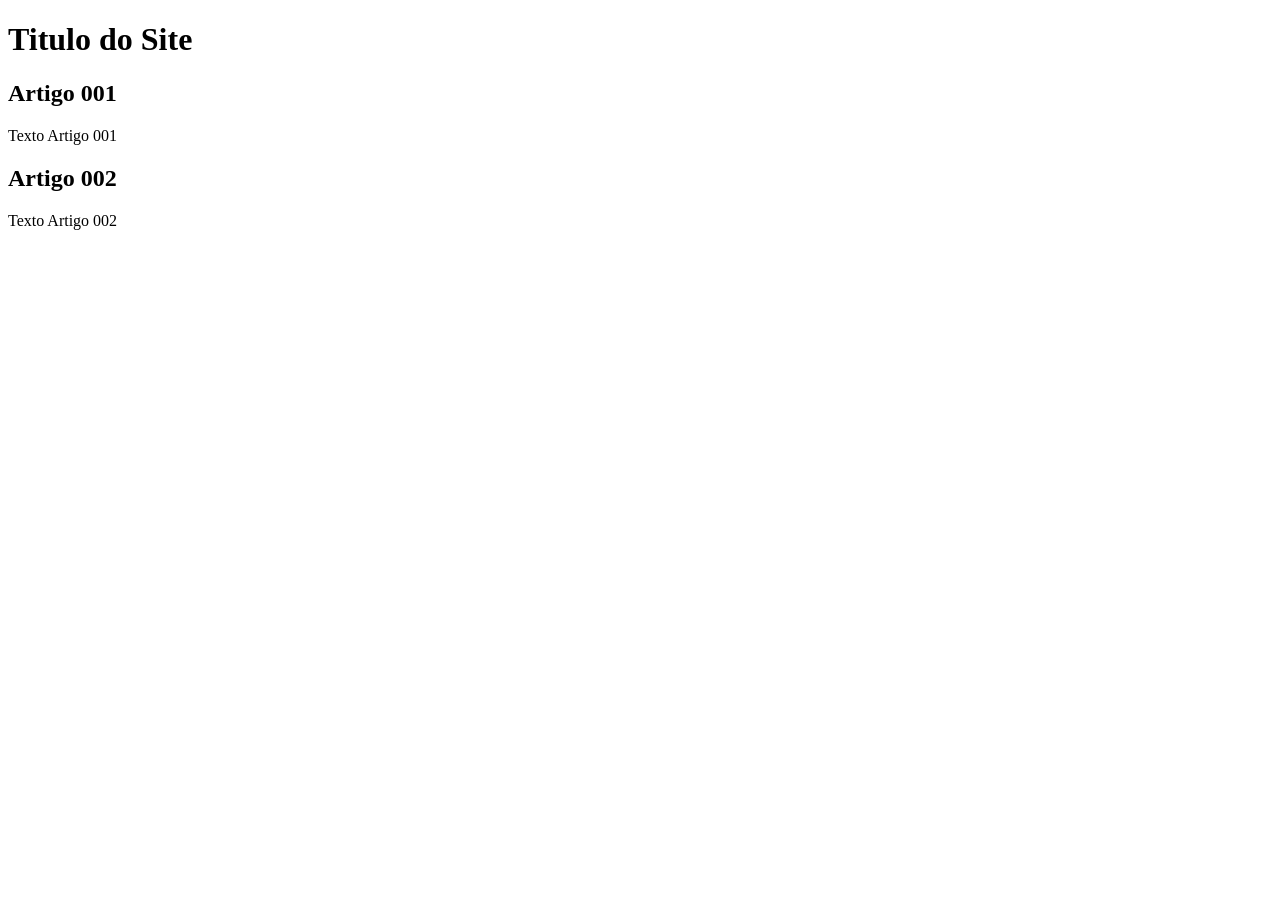
==== index.html @ 9c0eb98a "Add Index" ====
<!DOCTYPE html>
<html lang="pt-br">
<head>
    <meta charset="UTF-8">
    <meta name="viewport" content="width=device-width, initial-scale=1.0">
    <title>Titulo do Site</title>
</head>
<body>
    <main>
        <header>
            <h1>Titulo do Site</h1>
        </header>
        <article>
            <h2>Artigo 001</h2>
            <p>Texto Artigo 001</p>
        </article>
        <article>
            <h2>Artigo 002</h2>
            <p>Texto Artigo 002</p>
        </article>
    </main>
</body>
</html>
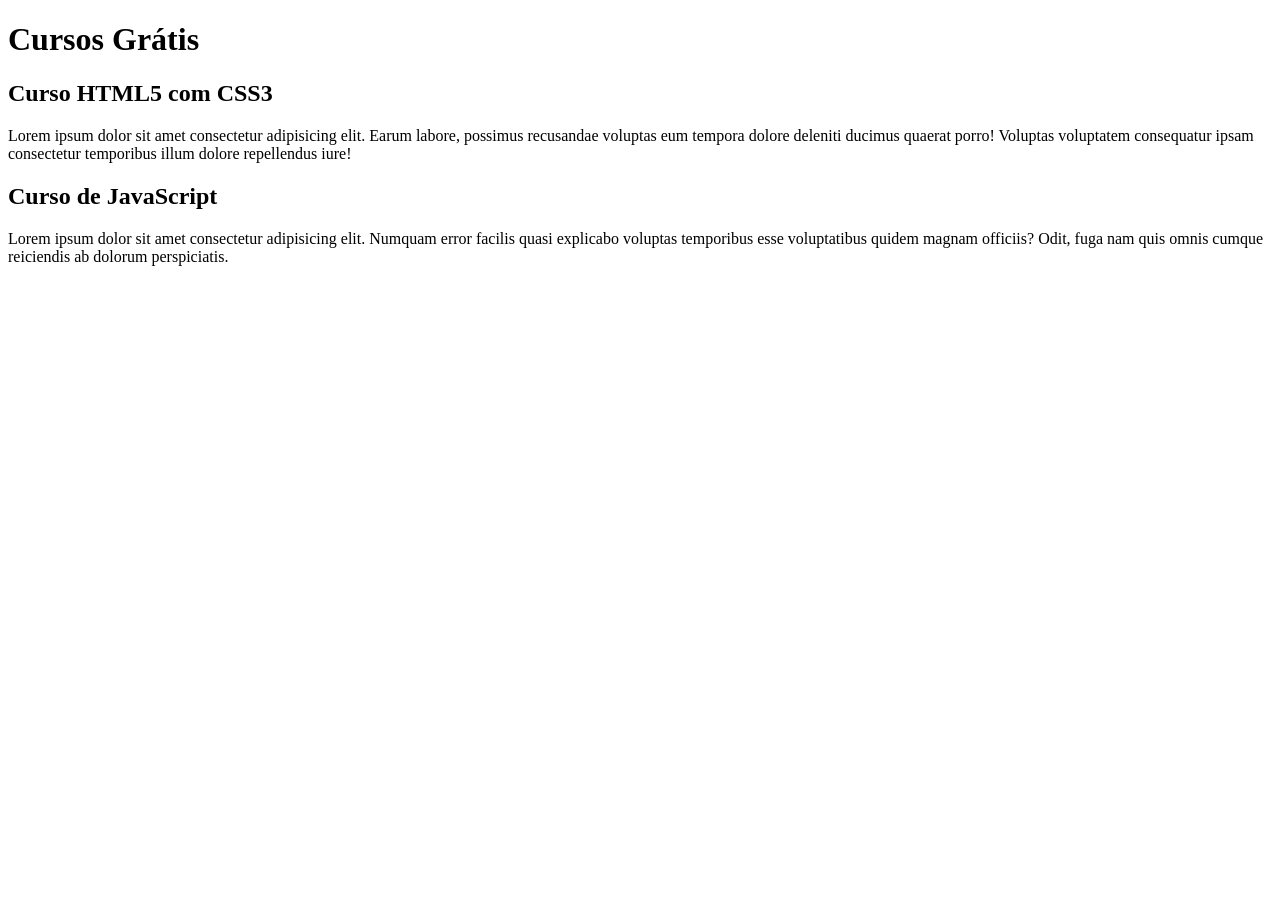
==== commit 212ca6fe: "Comecei a escrever o conteudo" ====
--- a/index.html
+++ b/index.html
@@ -8,15 +8,15 @@
 <body>
     <main>
         <header>
-            <h1>Titulo do Site</h1>
+            <h1>Cursos Grátis</h1>
         </header>
         <article>
-            <h2>Artigo 001</h2>
-            <p>Texto Artigo 001</p>
+            <h2>Curso HTML5 com CSS3</h2>
+            <p>Lorem ipsum dolor sit amet consectetur adipisicing elit. Earum labore, possimus recusandae voluptas eum tempora dolore deleniti ducimus quaerat porro! Voluptas voluptatem consequatur ipsam consectetur temporibus illum dolore repellendus iure!</p>
         </article>
         <article>
-            <h2>Artigo 002</h2>
-            <p>Texto Artigo 002</p>
+            <h2>Curso de JavaScript</h2>
+            <p>Lorem ipsum dolor sit amet consectetur adipisicing elit. Numquam error facilis quasi explicabo voluptas temporibus esse voluptatibus quidem magnam officiis? Odit, fuga nam quis omnis cumque reiciendis ab dolorum perspiciatis.</p>
         </article>
     </main>
 </body>
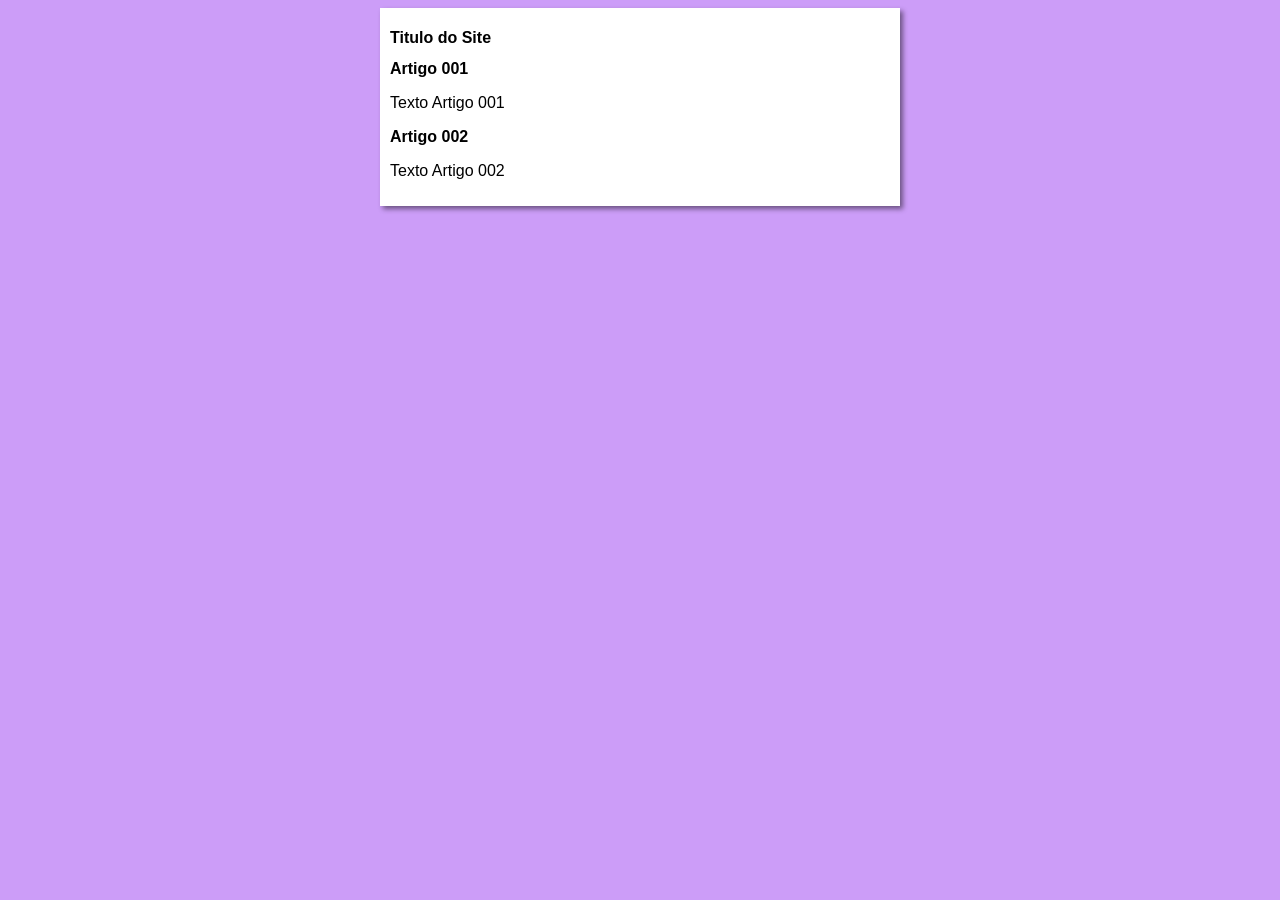
==== commit 8f32409f: "Iniciei o Design" ====
--- a/index.html
+++ b/index.html
@@ -4,19 +4,20 @@
     <meta charset="UTF-8">
     <meta name="viewport" content="width=device-width, initial-scale=1.0">
     <title>Titulo do Site</title>
+    <link rel="stylesheet" href="estilos/style.css">
 </head>
 <body>
     <main>
         <header>
-            <h1>Cursos Grátis</h1>
+            <h1>Titulo do Site</h1>
         </header>
         <article>
-            <h2>Curso HTML5 com CSS3</h2>
-            <p>Lorem ipsum dolor sit amet consectetur adipisicing elit. Earum labore, possimus recusandae voluptas eum tempora dolore deleniti ducimus quaerat porro! Voluptas voluptatem consequatur ipsam consectetur temporibus illum dolore repellendus iure!</p>
+            <h2>Artigo 001</h2>
+            <p>Texto Artigo 001</p>
         </article>
         <article>
-            <h2>Curso de JavaScript</h2>
-            <p>Lorem ipsum dolor sit amet consectetur adipisicing elit. Numquam error facilis quasi explicabo voluptas temporibus esse voluptatibus quidem magnam officiis? Odit, fuga nam quis omnis cumque reiciendis ab dolorum perspiciatis.</p>
+            <h2>Artigo 002</h2>
+            <p>Texto Artigo 002</p>
         </article>
     </main>
 </body>
--- a/estilos/style.css
+++ b/estilos/style.css
@@ -0,0 +1,17 @@
+*{
+    font-family: Arial, Helvetica, sans-serif;
+    font-size: 16px;
+
+}
+
+body {
+    background-color: rgb(204, 157, 248);
+}
+
+main{
+    background-color: white;
+    width: 500px;
+    margin: auto;
+    padding: 10px;
+    box-shadow: 3px 3px 5px rgba(0, 0, 0, 0.473);
+}
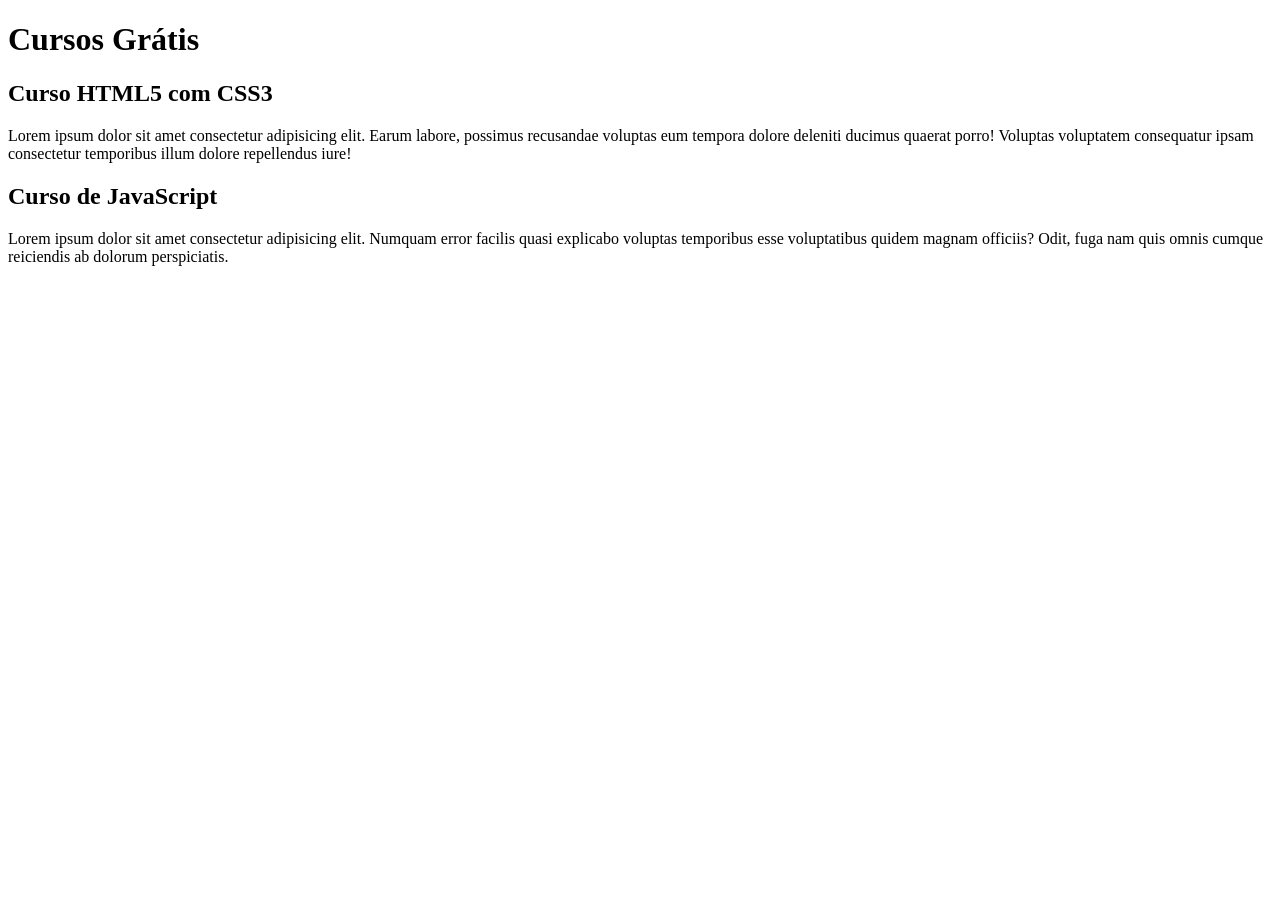
==== commit ec1a8573: "Update index.html" ====
--- a/index.html
+++ b/index.html
@@ -3,21 +3,20 @@
 <head>
     <meta charset="UTF-8">
     <meta name="viewport" content="width=device-width, initial-scale=1.0">
-    <title>Titulo do Site</title>
-    <link rel="stylesheet" href="estilos/style.css">
+    <title>Site Cursoevideo</title>
 </head>
 <body>
     <main>
         <header>
-            <h1>Titulo do Site</h1>
+            <h1>Cursos Grátis</h1>
         </header>
         <article>
-            <h2>Artigo 001</h2>
-            <p>Texto Artigo 001</p>
+            <h2>Curso HTML5 com CSS3</h2>
+            <p>Lorem ipsum dolor sit amet consectetur adipisicing elit. Earum labore, possimus recusandae voluptas eum tempora dolore deleniti ducimus quaerat porro! Voluptas voluptatem consequatur ipsam consectetur temporibus illum dolore repellendus iure!</p>
         </article>
         <article>
-            <h2>Artigo 002</h2>
-            <p>Texto Artigo 002</p>
+            <h2>Curso de JavaScript</h2>
+            <p>Lorem ipsum dolor sit amet consectetur adipisicing elit. Numquam error facilis quasi explicabo voluptas temporibus esse voluptatibus quidem magnam officiis? Odit, fuga nam quis omnis cumque reiciendis ab dolorum perspiciatis.</p>
         </article>
     </main>
 </body>
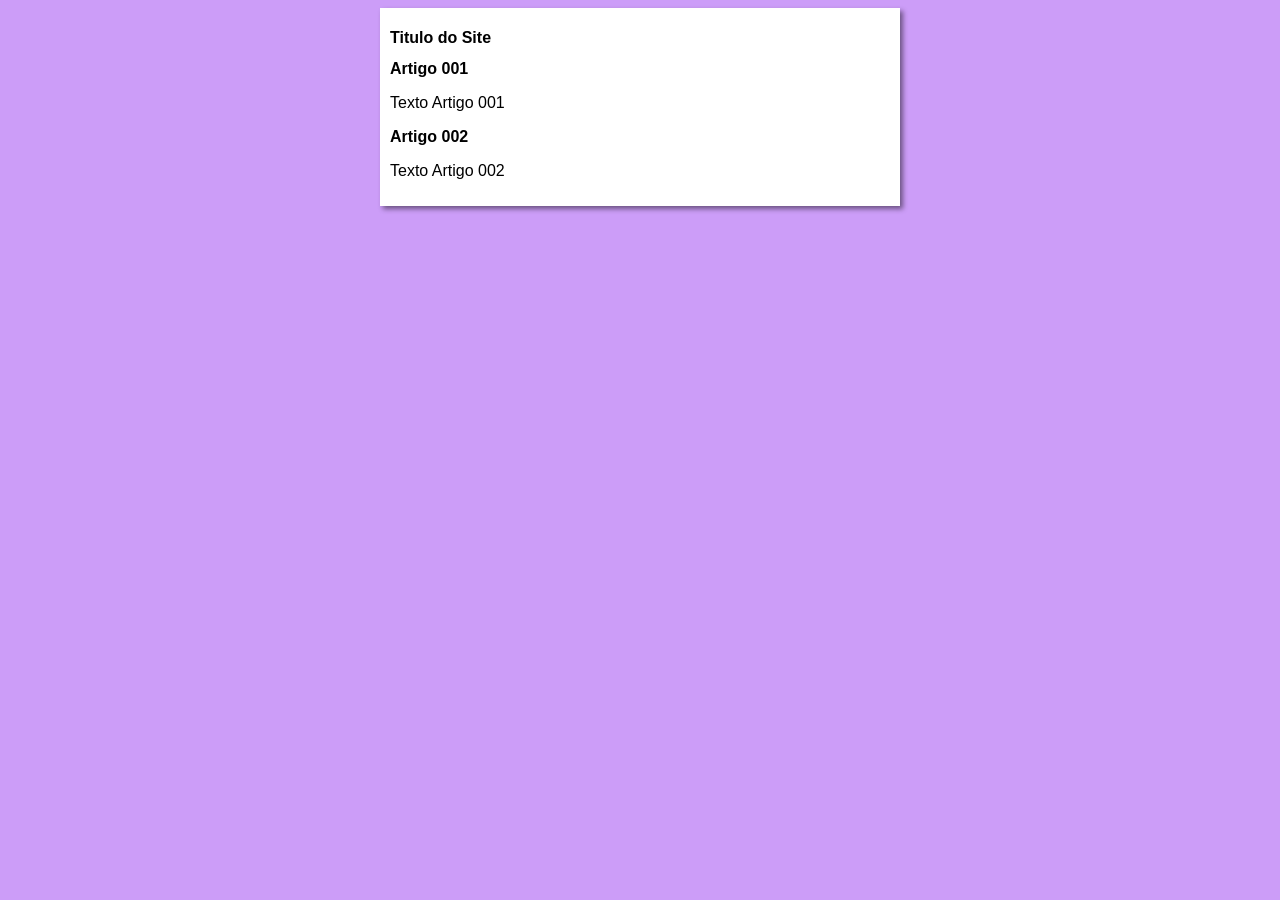
==== commit 4655be86: "Update index.html" ====
--- a/index.html
+++ b/index.html
@@ -3,20 +3,21 @@
 <head>
     <meta charset="UTF-8">
     <meta name="viewport" content="width=device-width, initial-scale=1.0">
-    <title>Site Cursoevideo</title>
+    <title>Curso em Video</title>
+    <link rel="stylesheet" href="estilos/style.css">
 </head>
 <body>
     <main>
         <header>
-            <h1>Cursos Grátis</h1>
+            <h1>Titulo do Site</h1>
         </header>
         <article>
-            <h2>Curso HTML5 com CSS3</h2>
-            <p>Lorem ipsum dolor sit amet consectetur adipisicing elit. Earum labore, possimus recusandae voluptas eum tempora dolore deleniti ducimus quaerat porro! Voluptas voluptatem consequatur ipsam consectetur temporibus illum dolore repellendus iure!</p>
+            <h2>Artigo 001</h2>
+            <p>Texto Artigo 001</p>
         </article>
         <article>
-            <h2>Curso de JavaScript</h2>
-            <p>Lorem ipsum dolor sit amet consectetur adipisicing elit. Numquam error facilis quasi explicabo voluptas temporibus esse voluptatibus quidem magnam officiis? Odit, fuga nam quis omnis cumque reiciendis ab dolorum perspiciatis.</p>
+            <h2>Artigo 002</h2>
+            <p>Texto Artigo 002</p>
         </article>
     </main>
 </body>
--- a/estilos/style.css
+++ b/estilos/style.css
@@ -0,0 +1,17 @@
+*{
+    font-family: Arial, Helvetica, sans-serif;
+    font-size: 16px;
+
+}
+
+body {
+    background-color: rgb(204, 157, 248);
+}
+
+main{
+    background-color: white;
+    width: 500px;
+    margin: auto;
+    padding: 10px;
+    box-shadow: 3px 3px 5px rgba(0, 0, 0, 0.473);
+}
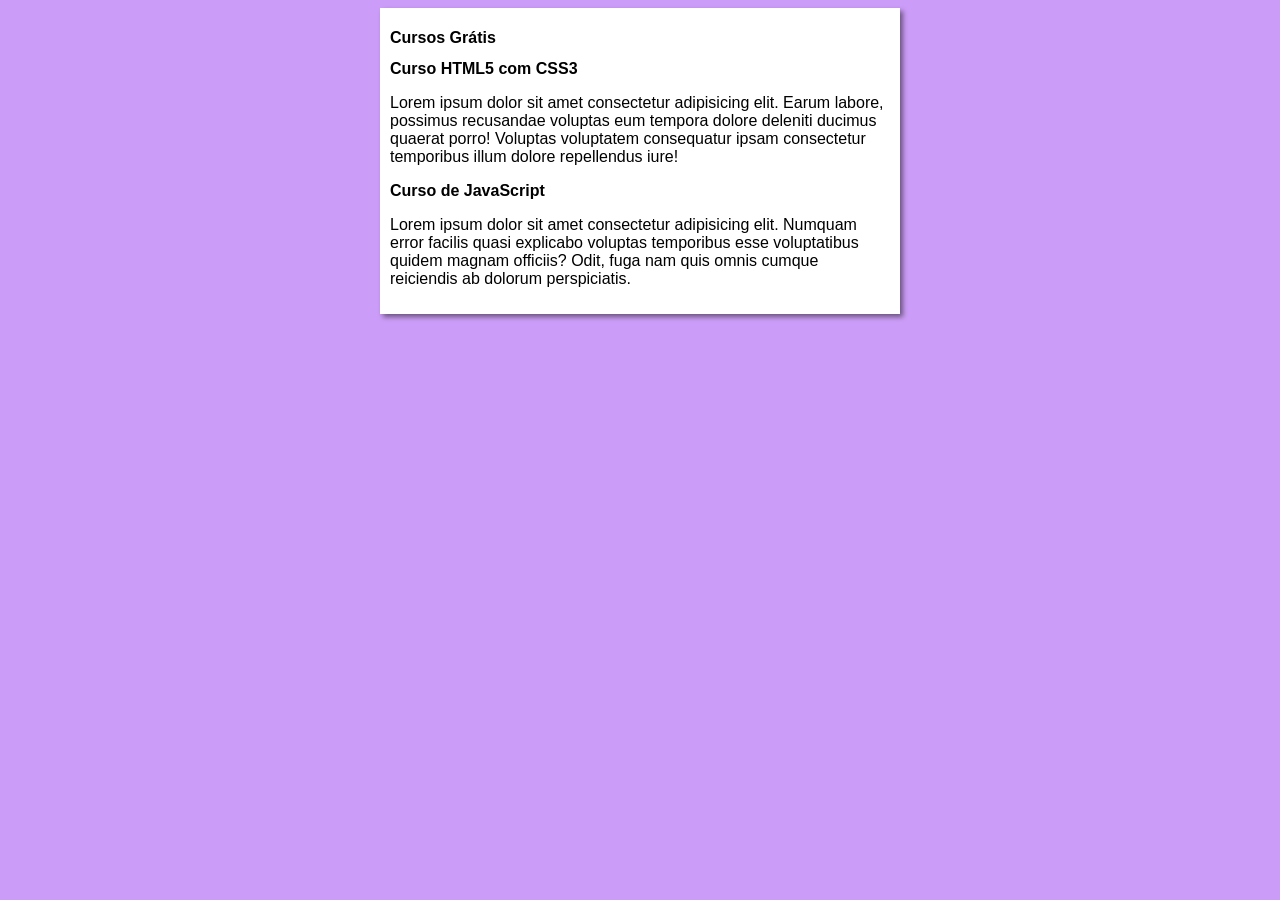
==== commit 461de560: "Merge branch 'Design'" ====
--- a/index.html
+++ b/index.html
@@ -9,15 +9,15 @@
 <body>
     <main>
         <header>
-            <h1>Titulo do Site</h1>
+            <h1>Cursos Grátis</h1>
         </header>
         <article>
-            <h2>Artigo 001</h2>
-            <p>Texto Artigo 001</p>
+            <h2>Curso HTML5 com CSS3</h2>
+            <p>Lorem ipsum dolor sit amet consectetur adipisicing elit. Earum labore, possimus recusandae voluptas eum tempora dolore deleniti ducimus quaerat porro! Voluptas voluptatem consequatur ipsam consectetur temporibus illum dolore repellendus iure!</p>
         </article>
         <article>
-            <h2>Artigo 002</h2>
-            <p>Texto Artigo 002</p>
+            <h2>Curso de JavaScript</h2>
+            <p>Lorem ipsum dolor sit amet consectetur adipisicing elit. Numquam error facilis quasi explicabo voluptas temporibus esse voluptatibus quidem magnam officiis? Odit, fuga nam quis omnis cumque reiciendis ab dolorum perspiciatis.</p>
         </article>
     </main>
 </body>
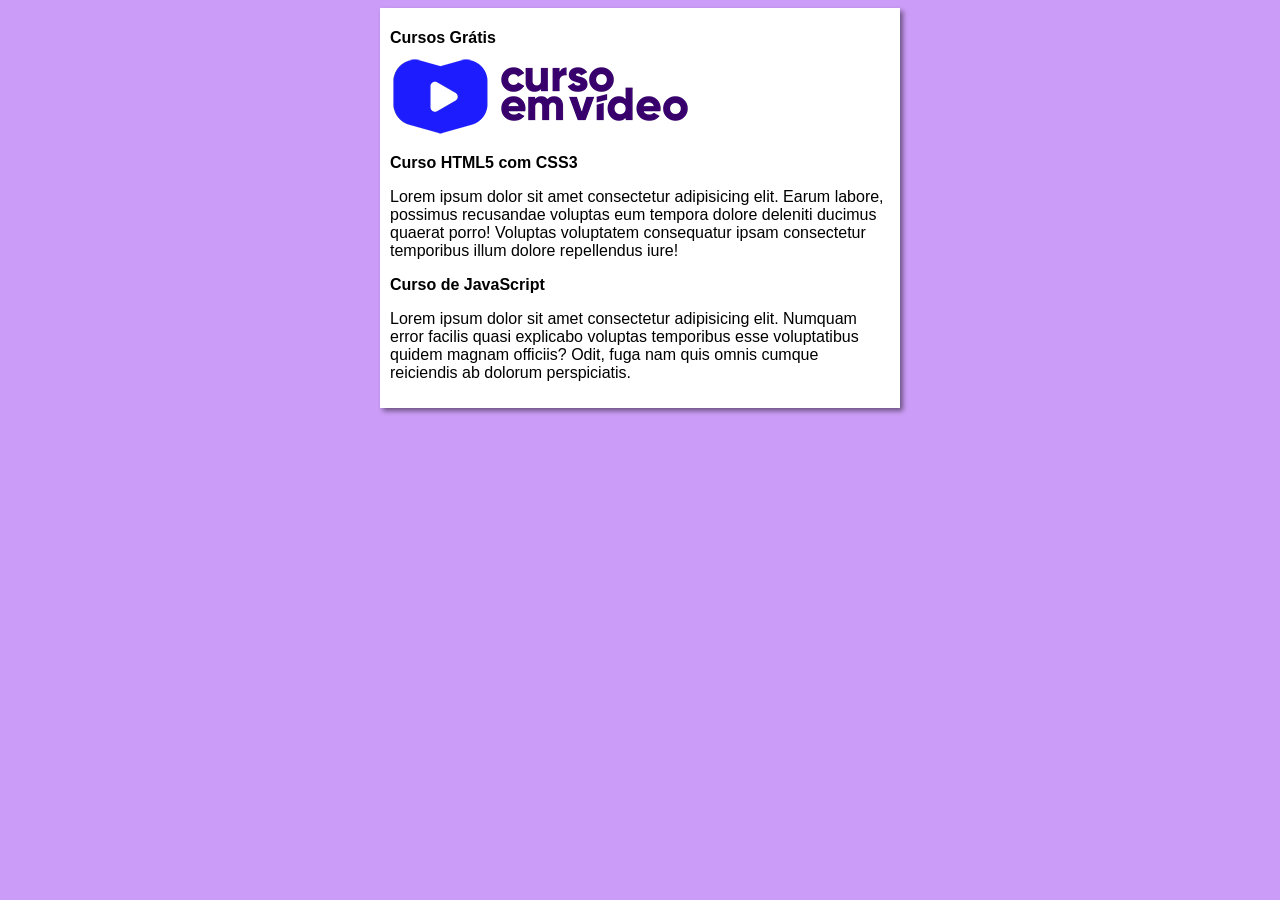
==== commit b39b2999: "Update index.html" ====
--- a/index.html
+++ b/index.html
@@ -10,6 +10,7 @@
     <main>
         <header>
             <h1>Cursos Grátis</h1>
+            <img src="imagens/curso-em-video-cor.png" alt="Curso em Video">
         </header>
         <article>
             <h2>Curso HTML5 com CSS3</h2>
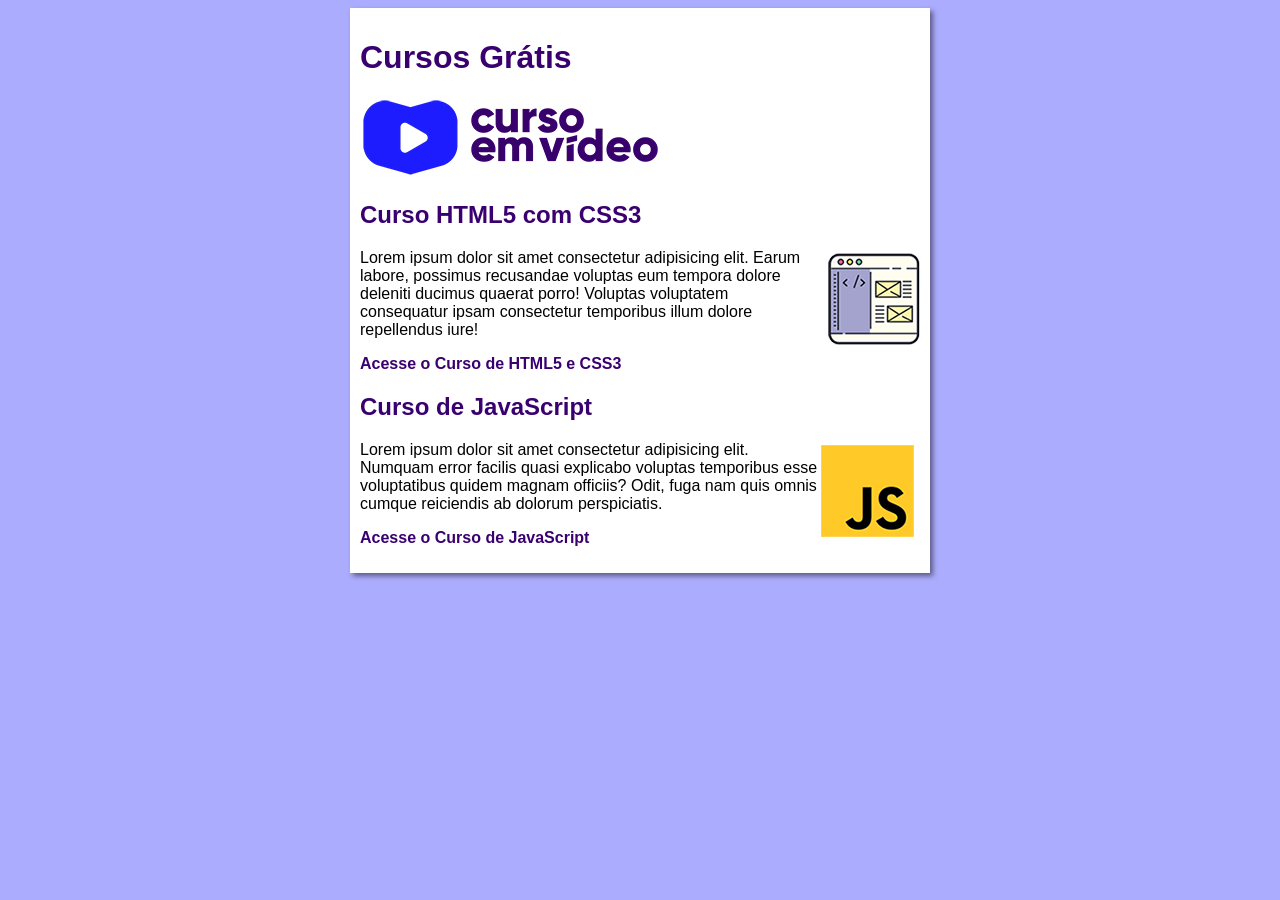
==== commit b53cada5: "Cirei o site" ====
--- a/index.html
+++ b/index.html
@@ -14,11 +14,15 @@
         </header>
         <article>
             <h2>Curso HTML5 com CSS3</h2>
+            <img class="lado" src="imagens/curso-html-css.png" alt="Curso HTML5 e CSS3">
             <p>Lorem ipsum dolor sit amet consectetur adipisicing elit. Earum labore, possimus recusandae voluptas eum tempora dolore deleniti ducimus quaerat porro! Voluptas voluptatem consequatur ipsam consectetur temporibus illum dolore repellendus iure!</p>
+            <p><a href="curso-html.html">Acesse o Curso de HTML5 e CSS3</a></p>
         </article>
         <article>
             <h2>Curso de JavaScript</h2>
+            <img class="lado" src="imagens/curso-javascript.png" alt="Curso de JavaScript">
             <p>Lorem ipsum dolor sit amet consectetur adipisicing elit. Numquam error facilis quasi explicabo voluptas temporibus esse voluptatibus quidem magnam officiis? Odit, fuga nam quis omnis cumque reiciendis ab dolorum perspiciatis.</p>
+            <p><a href="curso-js.html">Acesse o Curso de JavaScript</a></p>
         </article>
     </main>
 </body>
--- a/estilos/style.css
+++ b/estilos/style.css
@@ -1,17 +1,42 @@
-*{
+* {
     font-family: Arial, Helvetica, sans-serif;
     font-size: 16px;
+}
+
+body {
+    background-color: #acacff;
 
 }
 
-body {
-    background-color: rgb(204, 157, 248);
-}
-
-main{
+main {
     background-color: white;
-    width: 500px;
+    width: 560px;
     margin: auto;
     padding: 10px;
     box-shadow: 3px 3px 5px rgba(0, 0, 0, 0.473);
+}
+
+h1 {
+    font-size: 2em;
+    color: rgb(58, 0, 112);
+}
+
+h2 {
+    font-size: 1.5em;
+    color: rgb(58, 0, 112);
+}
+
+img.lado {
+    float: right;
+}
+
+a {
+    text-decoration: none;
+    font-weight: bold;
+    color: rgb(58, 0, 112);
+}
+
+a:hover {
+    text-decoration: underline;
+    color: rgb(26, 26, 255);
 }
